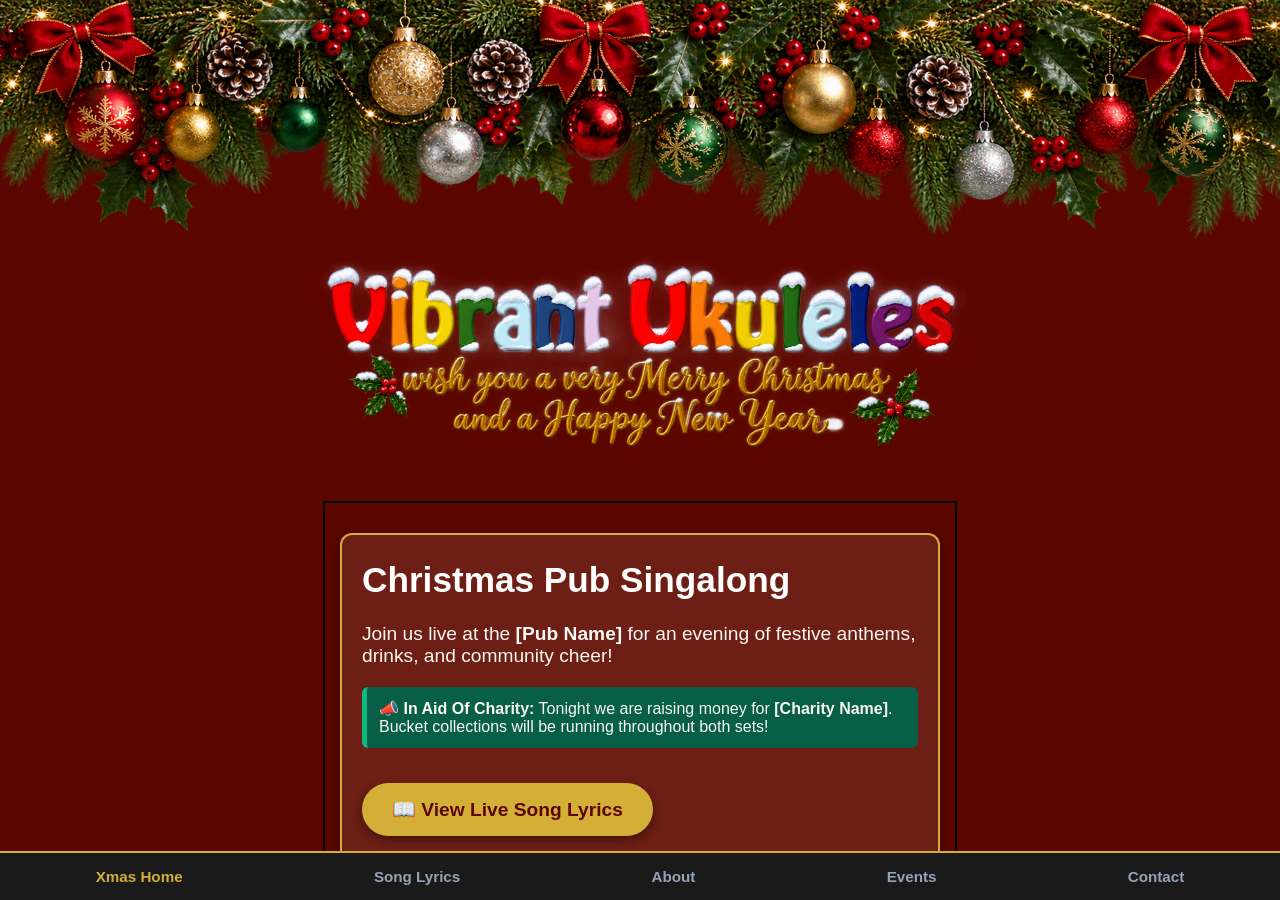
==== index.html @ 776e174b "Refactor index.html for Christmas Singalong Updated the HTML structure and styles for the Christmas " ====
<!DOCTYPE html>
<html lang="en">
<head>
    <meta charset="UTF-8">
    <meta name="viewport" content="width=device-width, initial-scale=1.0">
    <title>Vibrant Ukuleles - Christmas Singalong</title>
       <style>
        /* Base Setup & Festive Crimson/Gold Theme */
html, body {
    font-family: -apple-system, BlinkMacSystemFont, "Segoe UI", Roboto, Arial, sans-serif;
    background-color: #5c0601; /* Deep burgundy - won't clash with bright red logo */
    color: #fcf8f2;
    margin: 0;
    padding: 0;  
}       
        /* Header Wrapper */
        .header-container {
          position: relative;       /* Anchor for the absolute logo */
          width: 100%;
          overflow: hidden;         /* Prevents images from spilling off screen */
}
/* Background banner image */
.banner-bg {
  width: 100%;
  display: block;
  height: auto;             /* Keeps the banner responsive */
}
        /* Floating transparent logo */
.floating-logo {
  position: absolute;       /* Pulls it out of document flow to float */
  top: 70%;                 /* Push down QQ 60% from the top of the banner */
  left: 50%;                /* Push right 50% from the left of the banner */
  transform: translate(-50%, -50%); /* Perfectly offsets its own dimensions to center it */
  
  width: 90%;               /* Caps size at QQ 80% of the header width */
  max-width: 650px;         /* Optional:  QQ Prevents it from getting absurdly huge on huge PC screens */
  height: auto;             /* Maintains aspect ratio */
}

/* Main Event Content */
main {
    border: 2px solid #000000; /* QQ test*/
    max-width: 600px; 
    margin: 0 auto;
    padding: 20px 15px 1px 15px; /* Padding at bottom for navigation bar */
}


.event-box {
    background-color: rgba(254, 243, 199, 0.1); /* Translucent soft warmth */
    border: 2px solid #d4af37; /* Metallic Gold Border */
    border-radius: 12px;
    padding: 25px 20px;
    margin: 10px 0;
    box-shadow: 0 4px 15px rgba(0,0,0,0.3);
}

h1 {
    font-size: 2.2rem;
    margin-top: 0;
    color: #fff;
}

.charity-banner {
    background-color: #065f46; /* Festive Green */
    border-left: 5px solid #10b981;
    padding: 12px;
    border-radius: 6px;
    margin: 20px 0;
    font-size: 1rem;
    text-align: left;
}

/* Call To Action Button for Lyrics */
.cta-btn {
    display: inline-block;
    background-color: #d4af37;
    color: #5c0601;
    text-decoration: none;
    padding: 15px 30px;
    font-size: 1.2rem;
    font-weight: bold;
    border-radius: 30px;
    box-shadow: 0 4px 10px rgba(0,0,0,0.4);
    transition: transform 0.2s;
    margin-top: 15px;
}
.cta-btn:hover {
    transform: scale(1.05);
}

/* Fixed Mobile-First Bottom Navigation Bar */
nav.bottom-nav {
    position: fixed;
    bottom: 0;
    left: 0;
    width: 100%;
    background-color: #1a1a1a;
    border-top: 2px solid #d4af37;
    display: flex;
    justify-content: space-around;
    padding: 15px 0;
    z-index: 999;
}
nav.bottom-nav a {
    color: #94a3b8;
    text-decoration: none;
    font-size: 0.95rem;
    font-weight: 600;
}
nav.bottom-nav a.active {
    color: #d4af37; /* Active page gets gold highlight */
}

/* Falling Snow Container */
#snow-container {
    position: fixed;
    top: 0;
    left: 0;
    width: 100%;
    height: 100%;
    pointer-events: none;
    z-index: 99;
}
      
    </style>
</head>
<body>

    <div id="snow-container"></div>

    <!-- Centered Logo Link -->
   <div class="header-container">
  <!-- Your main Christmas banner -->
  <img src="assets/images/garland4.png" alt="Christmas Banner" class="banner-bg">
  
  <!-- Your floating transparent logo -->
   <a href="index.html">    
  <img src="assets/images/xmaslogopng.png" alt="Vibrant Ukuleles" class="floating-logo">
 </a>
   </div>
  
    <main>
        <div class="event-box">
            <h1>Christmas Pub Singalong</h1>
            <p style="font-size: 1.2rem;">Join us live at the <strong>[Pub Name]</strong> for an evening of festive anthems, drinks, and community cheer!</p>
            
            <div class="charity-banner">
                📣 <strong>In Aid Of Charity:</strong> Tonight we are raising money for <strong>[Charity Name]</strong>. Bucket collections will be running throughout both sets!
            </div>

            <a href="lyrics.html" class="cta-btn">📖 View Live Song Lyrics</a>
        </div>
    </main>

    <!-- Fixed Bottom Menu Bar -->
    <nav class="bottom-nav">
        <a href="index.html" class="active">Xmas Home</a>
        <a href="lyrics.html">Song Lyrics</a>
        <a href="about.html">About</a>
        <a href="events.html">Events</a>
        <a href="contact.html">Contact</a>
    </nav>

    <!-- Lightweight CSS/JS Snowfall Script -->
    <script>
        function createSnowflake() {
            const snow = document.getElementById('snow-container');
            const flake = document.createElement('div');
            flake.innerText = '❄';
            flake.style.position = 'absolute';
            flake.style.color = '#fff';
            flake.style.opacity = Math.random() * 0.7 + 0.3;
            flake.style.fontSize = Math.random() * 10 + 10 + 'px';
            flake.style.left = Math.random() * 100 + 'vw';
            flake.style.top = '-20px';
            
            // Animation via standard Web Animations API (smooth on mobile)
            const duration = Math.random() * 3000 + 4000;
            flake.animate([
                { transform: 'translateY(0) rotate(0deg)' },
                { transform: `translateY(105vh) translateX(${Math.random() * 50 - 25}px) rotate(360deg)` }
            ], { duration: duration, easing: 'linear' });

            snow.appendChild(flake);
            setTimeout(() => flake.remove(), duration);
        }
        setInterval(createSnowflake, 300);
    </script>
</body>
</html>
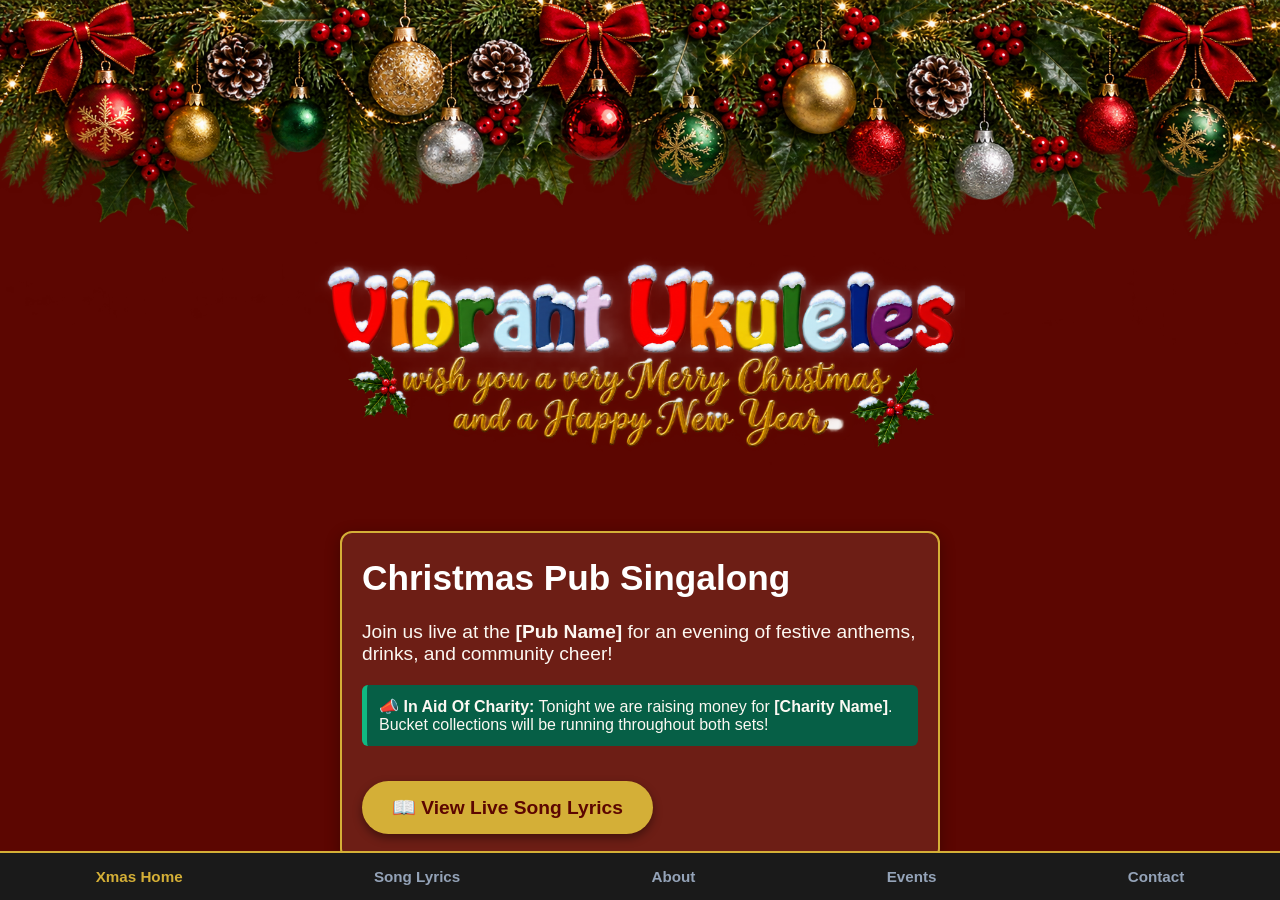
==== commit f720b4a5: "Fix HTML encoding issues in index.html" ====
--- a/index.html
+++ b/index.html
@@ -39,7 +39,7 @@
 
 /* Main Event Content */
 main {
-    border: 2px solid #000000; /* QQ test*/
+    border: 2px solid #00000; /* QQ test*/
     max-width: 600px; 
     margin: 0 auto;
     padding: 20px 15px 1px 15px; /* Padding at bottom for navigation bar */
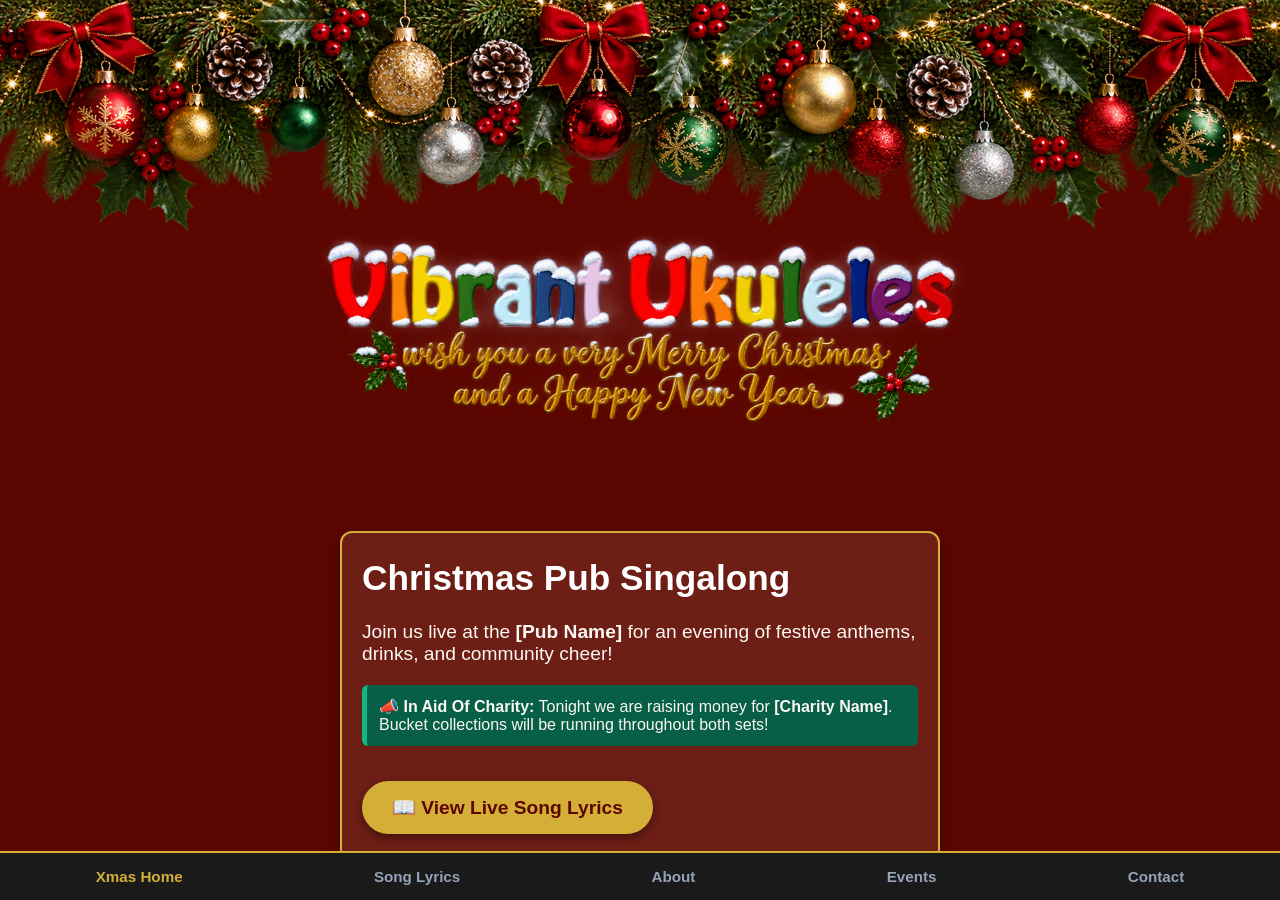
==== commit 3eb0154e: "Fix HTML encoding issues and clean up formatting" ====
--- a/index.html
+++ b/index.html
@@ -28,18 +28,18 @@
         /* Floating transparent logo */
 .floating-logo {
   position: absolute;       /* Pulls it out of document flow to float */
-  top: 70%;                 /* Push down QQ 60% from the top of the banner */
+  top: 65%;                 /* Push down QQ 60% from the top of the banner */
   left: 50%;                /* Push right 50% from the left of the banner */
   transform: translate(-50%, -50%); /* Perfectly offsets its own dimensions to center it */
   
-  width: 90%;               /* Caps size at QQ 80% of the header width */
-  max-width: 650px;         /* Optional:  QQ Prevents it from getting absurdly huge on huge PC screens */
+  width: 90%;               /* Caps size at 90% of the header width */
+  max-width: 650px;         /* Optional:  Prevents it from getting absurdly huge on huge PC screens */
   height: auto;             /* Maintains aspect ratio */
 }
 
 /* Main Event Content */
 main {
-    border: 2px solid #00000; /* QQ test*/
+    border: 2px solid #000ff; /* QQ test*/
     max-width: 600px; 
     margin: 0 auto;
     padding: 20px 15px 1px 15px; /* Padding at bottom for navigation bar */
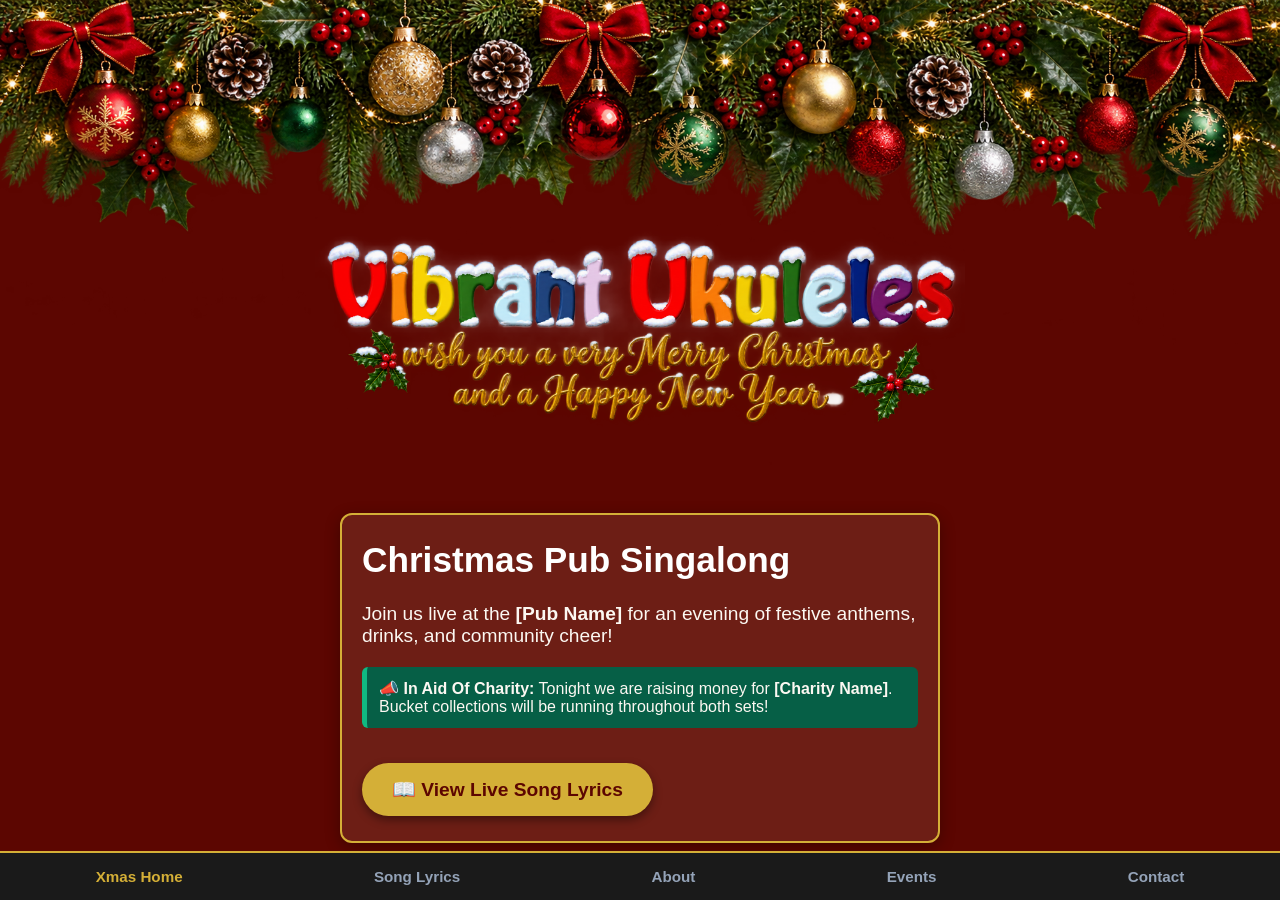
==== commit b0ecb01d: "Refactor index.html for improved formatting Reformatted HTML structure and styles for consistency." ====
--- a/index.html
+++ b/index.html
@@ -28,7 +28,7 @@
         /* Floating transparent logo */
 .floating-logo {
   position: absolute;       /* Pulls it out of document flow to float */
-  top: 65%;                 /* Push down QQ 60% from the top of the banner */
+  top: 65%;                 /* Push down 60% from the top of the banner */
   left: 50%;                /* Push right 50% from the left of the banner */
   transform: translate(-50%, -50%); /* Perfectly offsets its own dimensions to center it */
   
@@ -42,7 +42,7 @@
     border: 2px solid #000ff; /* QQ test*/
     max-width: 600px; 
     margin: 0 auto;
-    padding: 20px 15px 1px 15px; /* Padding at bottom for navigation bar */
+    padding: 2px 15px 1px 15px; /* Padding at bottom for navigation bar */
 }
 
 
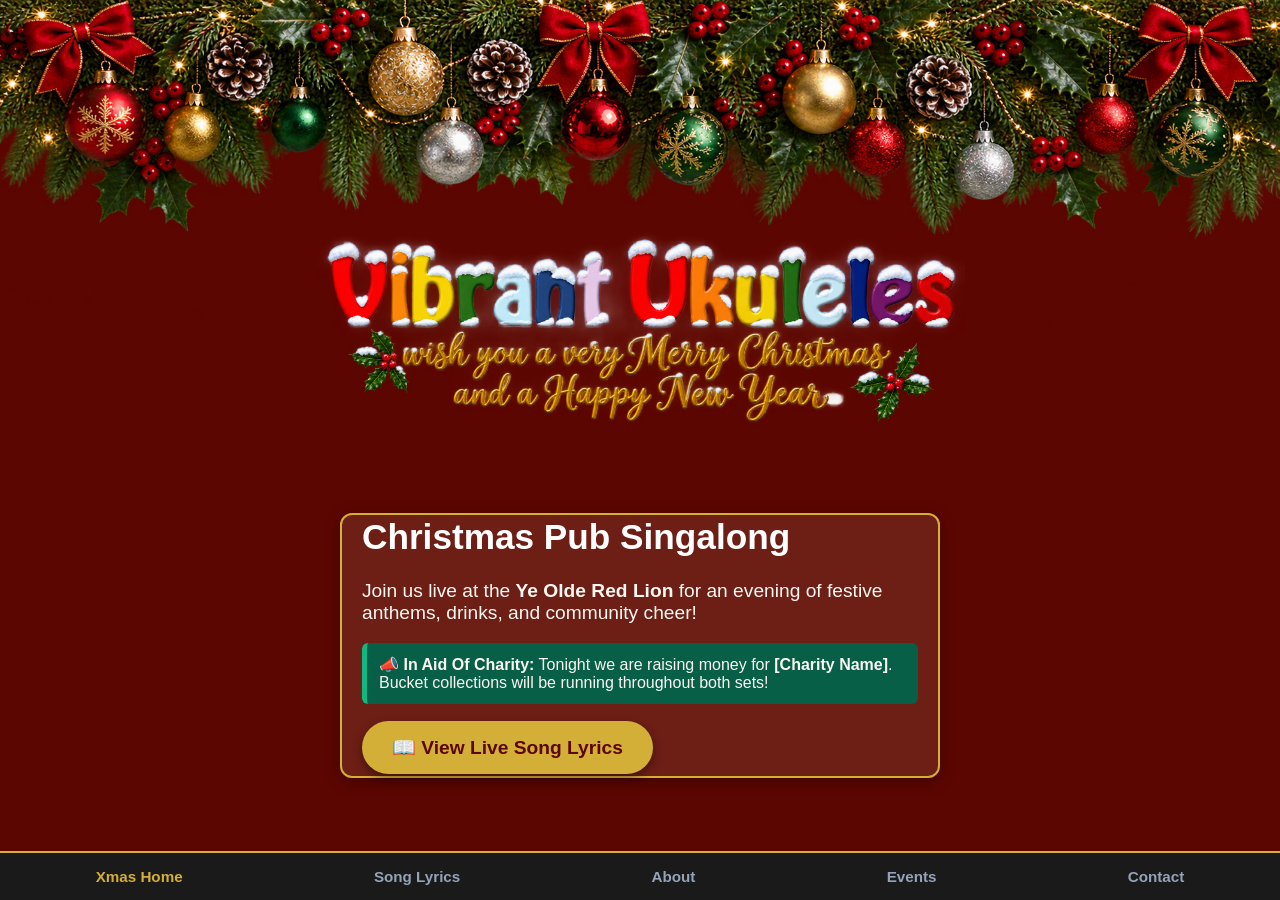
==== commit 36bf5a9b: "Refactor index.html for Christmas Singalong Updated the HTML structure and styles for the Christmas " ====
--- a/index.html
+++ b/index.html
@@ -39,18 +39,15 @@
 
 /* Main Event Content */
 main {
-    border: 2px solid #000ff; /* QQ test*/
     max-width: 600px; 
     margin: 0 auto;
     padding: 2px 15px 1px 15px; /* Padding at bottom for navigation bar */
 }
-
-
 .event-box {
     background-color: rgba(254, 243, 199, 0.1); /* Translucent soft warmth */
     border: 2px solid #d4af37; /* Metallic Gold Border */
     border-radius: 12px;
-    padding: 25px 20px;
+    padding: 2px 20px;
     margin: 10px 0;
     box-shadow: 0 4px 15px rgba(0,0,0,0.3);
 }
@@ -66,7 +63,7 @@
     border-left: 5px solid #10b981;
     padding: 12px;
     border-radius: 6px;
-    margin: 20px 0;
+    margin: 2px 0;
     font-size: 1rem;
     text-align: left;
 }
@@ -131,8 +128,7 @@
 
     <!-- Centered Logo Link -->
    <div class="header-container">
-  <!-- Your main Christmas banner -->
-  <img src="assets/images/garland4.png" alt="Christmas Banner" class="banner-bg">
+   <img src="assets/images/garland4.png" alt="Christmas Banner" class="banner-bg">
   
   <!-- Your floating transparent logo -->
    <a href="index.html">    
@@ -143,7 +139,7 @@
     <main>
         <div class="event-box">
             <h1>Christmas Pub Singalong</h1>
-            <p style="font-size: 1.2rem;">Join us live at the <strong>[Pub Name]</strong> for an evening of festive anthems, drinks, and community cheer!</p>
+            <p style="font-size: 1.2rem;">Join us live at the <strong>Ye Olde Red Lion</strong> for an evening of festive anthems, drinks, and community cheer!</p>
             
             <div class="charity-banner">
                 📣 <strong>In Aid Of Charity:</strong> Tonight we are raising money for <strong>[Charity Name]</strong>. Bucket collections will be running throughout both sets!
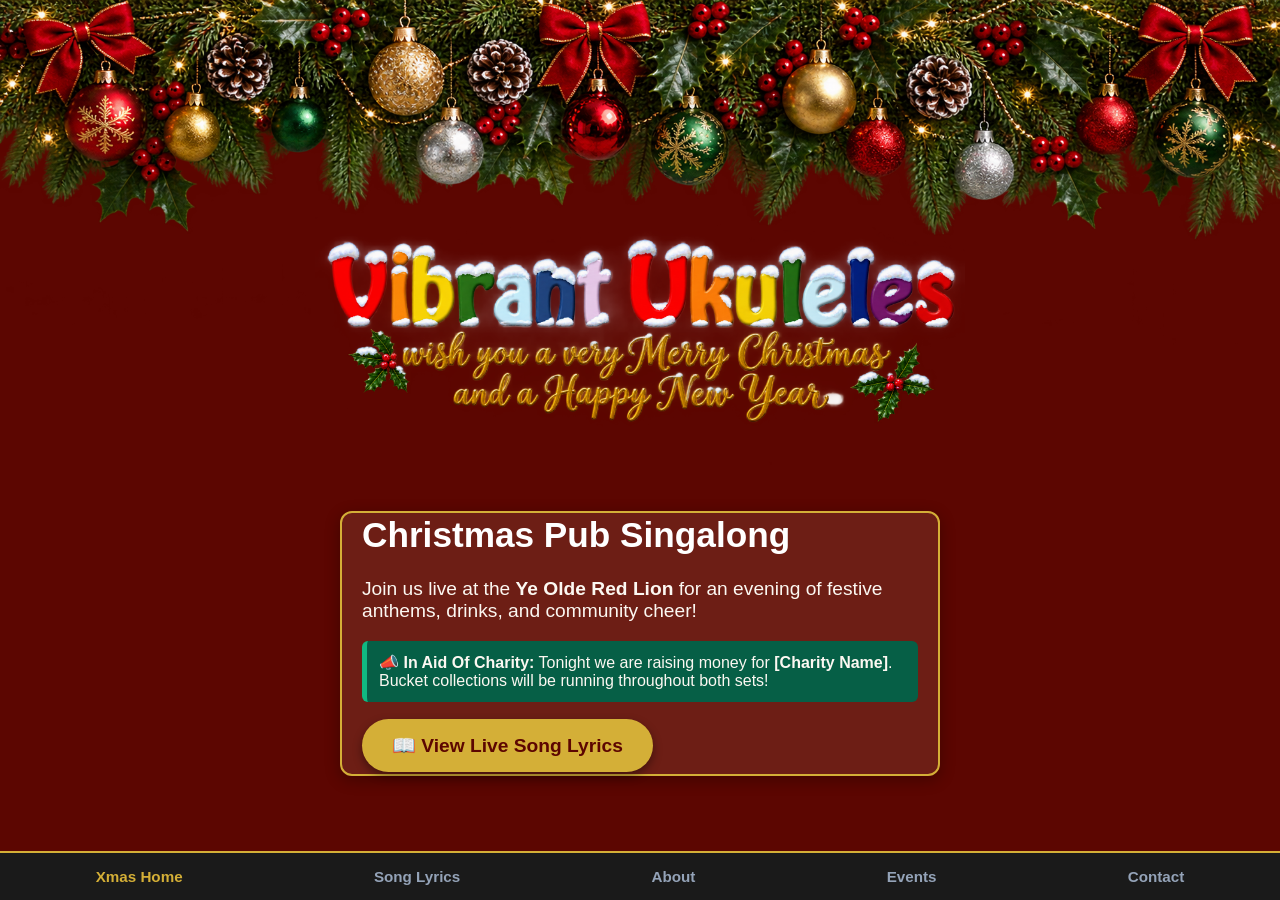
==== commit 18747559: "Fix HTML entity encoding in index.html" ====
--- a/index.html
+++ b/index.html
@@ -41,7 +41,7 @@
 main {
     max-width: 600px; 
     margin: 0 auto;
-    padding: 2px 15px 1px 15px; /* Padding at bottom for navigation bar */
+    padding: 0px 15px 1px 15px; /* Padding at bottom for navigation bar */
 }
 .event-box {
     background-color: rgba(254, 243, 199, 0.1); /* Translucent soft warmth */
